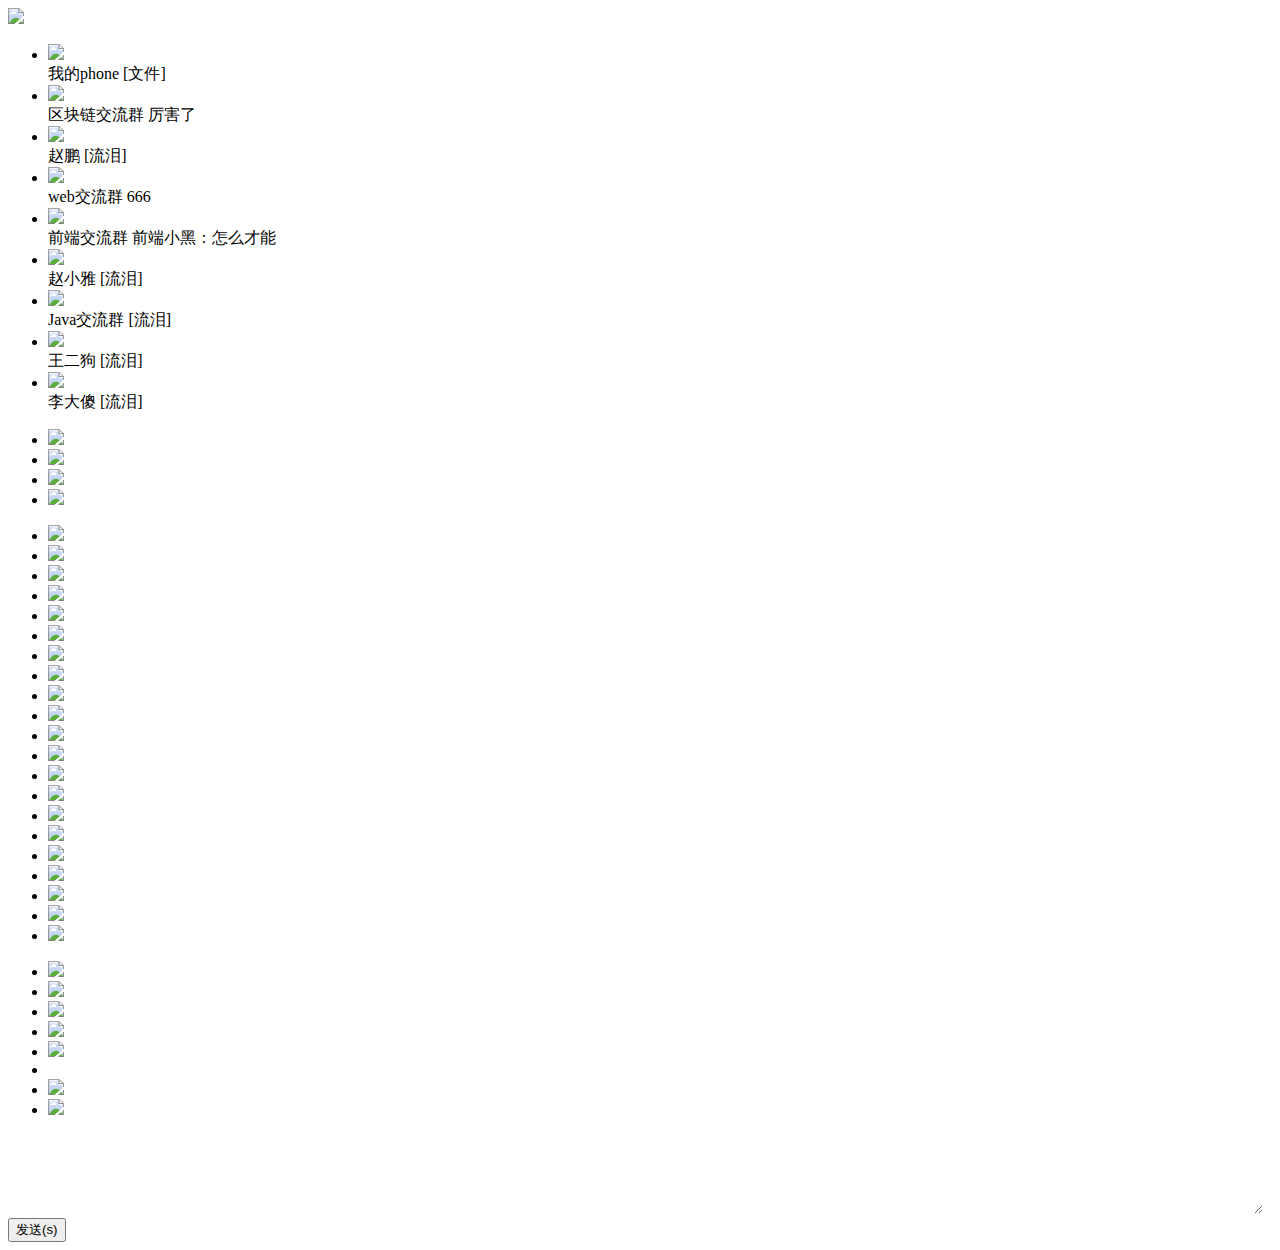
==== src/main/resources/templates/index.html @ 900e02ad "完成消息的接收和发送" ====
<!DOCTYPE html>
<html xmlns:th="http://www.thymeleaf.org">
<head>
<meta charset="UTF-8">
<title></title>

<link rel="stylesheet" type="text/css" href="/chat/css/qq.css"/>

	<meta charset="utf-8" name="viewport" content="width=device-width">
	<link rel="stylesheet" th:href="@{/webjars/mdui/dist/css/mdui.css}">
	<script th:src="@{/webjars/jquery/jquery.min.js}"></script>
	<script th:src="@{/webjars/mdui/dist/js/mdui.js}"></script>
</head>
<body>

<div class="qqBox">
	<div class="BoxHead">
		<div class="headImg">
			<img src="/chat/img/6.jpg"/>
		</div>
		<div class="internetName"><i class="mdui-icon" id="username" th:text="${username}"></i></div>
	</div>
	<div class="context">
		<div class="conLeft">
			<ul>
				<li class="bg">
					<div class="liLeft"><img src="/chat/img/20170926103645_23.jpg"/></div>
					<div class="liRight">
						<span  class="intername">我的phone</span>
						<span class="infor">[文件]</span>
					</div>
				</li>
				<li>
					<div class="liLeft"><img src="/chat/img/20170926103645_04.jpg"/></div>
					<div class="liRight">
						<span class="intername">区块链交流群</span>
						<span class="infor">厉害了</span>
					</div>
				</li>
				<li>
					<div class="liLeft"><img src="/chat/img/20170926103645_19.jpg"/></div>
					<div class="liRight">
						<span  class="intername">赵鹏</span>
						<span class="infor">[流泪]</span>
					</div>
				</li>
				<li>
					<div class="liLeft"><img src="/chat/img/20170926103645_27.jpg"/></div>
					<div class="liRight">
						<span  class="intername">web交流群</span>
						<span class="infor">666</span>
					</div>
				</li>
				<li>
					<div class="liLeft"><img src="/chat/img/20170926103645_27.jpg"/></div>
					<div class="liRight">
						<span  class="intername">前端交流群</span>
						<span class="infor">前端小黑：怎么才能</span>
					</div>
				</li>
				
				<li>
					<div class="liLeft"><img src="/chat/img/20170926103645_19.jpg"/></div>
					<div class="liRight">
						<span  class="intername">赵小雅</span>
						<span class="infor">[流泪]</span>
					</div>
				</li>
				<li>
					<div class="liLeft"><img src="/chat/img/20170926103645_27.jpg"/></div>
					<div class="liRight">
						<span  class="intername">Java交流群</span>
						<span class="infor">[流泪]</span>
					</div>
				</li>
				
				<li>
					<div class="liLeft"><img src="/chat/img/20170926103645_29.jpg"/></div>
					<div class="liRight">
						<span  class="intername">王二狗</span>
						<span class="infor">[流泪]</span>
					</div>
				</li>
				<li>
					<div class="liLeft"><img src="/chat/img/20170926103645_54.jpg"/></div>
					<div class="liRight">
						<span  class="intername">李大傻</span>
						<span class="infor">[流泪]</span>
					</div>
				</li>
			</ul>
		</div>
		<div class="conRight">
			<div class="Righthead">
				<div class="headName"></div>
				<div class="headConfig">
					<ul>
						<li><img src="/chat/img/20170926103645_06.jpg"/></li>
						<li><img src="/chat/img/20170926103645_08.jpg"/></li>
						<li><img src="/chat/img/20170926103645_10.jpg"/></li>
						<li><img src="/chat/img/20170926103645_12.jpg"/></li>
					</ul>
				</div>
			</div>
			<div class="RightCont">
				<ul class="newsList">
				
				</ul>
			</div>
			<div class="RightFoot">
				<div class="emjon">
					<ul>
						<li><img src="/chat/img/em_02.jpg"/></li>
						<li><img src="/chat/img/em_05.jpg"/></li>
						<li><img src="/chat/img/em_07.jpg"/></li>
						<li><img src="/chat/img/em_12.jpg"/></li>
						<li><img src="/chat/img/em_14.jpg"/></li>
						<li><img src="/chat/img/em_16.jpg"/></li>
						<li><img src="/chat/img/em_20.jpg"/></li>
						<li><img src="/chat/img/em_23.jpg"/></li>
						<li><img src="/chat/img/em_25.jpg"/></li>
						<li><img src="/chat/img/em_30.jpg"/></li>
						<li><img src="/chat/img/em_31.jpg"/></li>
						<li><img src="/chat/img/em_33.jpg"/></li>
						<li><img src="/chat/img/em_37.jpg"/></li>
						<li><img src="/chat/img/em_38.jpg"/></li>
						<li><img src="/chat/img/em_40.jpg"/></li>
						<li><img src="/chat/img/em_45.jpg"/></li>
						<li><img src="/chat/img/em_47.jpg"/></li>
						<li><img src="/chat/img/em_48.jpg"/></li>
						<li><img src="/chat/img/em_52.jpg"/></li>
						<li><img src="/chat/img/em_54.jpg"/></li>
						<li><img src="/chat/img/em_55.jpg"/></li>
					</ul>
				</div>
				<div class="footTop">
					<ul>
						<li><img src="/chat/img/20170926103645_31.jpg"/></li>
						<li class="ExP"><img src="/chat/img/20170926103645_33.jpg"/></li>
						<li><img src="/chat/img/20170926103645_35.jpg"/></li>
						<li><img src="/chat/img/20170926103645_37.jpg"/></li>
						<li><img src="/chat/img/20170926103645_39.jpg"/></li>
						<li><img src="/chat/img/20170926103645_41.jpg" alt="" /></li>
						<li><img src="/chat/img/20170926103645_43.jpg"/></li>
						<li><img src="/chat/img/20170926103645_45.jpg"/></li>
					</ul>
				</div>
				<div class="inputBox">
					<textarea id="msg" style="width: 99%;height: 75px; border: none;outline: none;" name="" rows="" cols=""></textarea>
					<button class="sendBtn" onclick="sendMsgToServer()">发送(s)</button>
				</div>
			</div>
		</div>
	</div>
</div>

<script type="text/javascript" src="/chat/js/jquery.min.js"></script>
<!--<script type="text/javascript" src="/chat/js/chat.js"></script>-->

<script th:inline="javascript">
    /**
     * WebSocket客户端
     *
     * 使用说明：
     * 1、WebSocket客户端通过回调函数来接收服务端消息。例如：webSocket.onmessage
     * 2、WebSocket客户端通过send方法来发送消息给服务端。例如：webSocket.send();
     */
    function getWebSocket() {
        /**
         * WebSocket客户端 PS：URL开头表示WebSocket协议 中间是域名端口 结尾是服务端映射地址
         */
        var webSocket = new WebSocket(/*[[${webSocketUrl}]]*/ 'ws://localhost:8080/chat');
        /**
         * 当服务端打开连接
         */
        webSocket.onopen = function (event) {
            console.log('WebSocket打开连接');
        };


        /**
         * 当服务端发来消息：1.广播消息 2.更新在线人数
         */
        webSocket.onmessage = function (event) {
            console.log('WebSocket收到消息：%c' + event.data, 'color:green');
            //获取服务端消息
            var message = JSON.parse(event.data) || {};
            var $messageContainer = $('.RightCont');
            //喉咙发炎
            if (message.type === 'SPEAK') {
                var answer='';
                answer+='<li>'+
                    '<div class="answerHead"><img src="img/tou.jpg"/></div>'+
                    '<div class="answers"><img class="jiao" src="/chat/img/jiao.jpg">'+message.msg+'</div>'+
                    '</li>';
                $('.newsList').append(answer);
                $('.RightCont').scrollTop($('.RightCont')[0].scrollHeight );
            }
            $('.chat-num').text(message.onlineCount);
            //防止刷屏
            var $cards = $messageContainer.children('.mdui-card:visible').toArray();
            if ($cards.length > 5) {
                $cards.forEach(function (item, index) {
                    index < $cards.length - 5 && $(item).slideUp('fast');
                });
            }
        };

        
        /**
         * 关闭连接
         */
        webSocket.onclose = function (event) {
            console.log('WebSocket关闭连接');
        };
        /**
         * 通信失败
         */
        webSocket.onerror = function (event) {
            console.log('WebSocket发生异常');
        };
        return webSocket;
    }
    var webSocket = getWebSocket();


    /**
     * 通过WebSocket对象发送消息给服务端
     */
    function sendMsgToServer() {
        var $message = $('#msg');
        alert($message.val())
        if ($message.val()) {
            webSocket.send(JSON.stringify({username: $('#username').text(), msg: $message.val()}));
            $message.val(null);

            var str='';
            str+='<li>'+
                '<div class="nesHead"><img src="img/6.jpg"/></div>'+
                '<div class="news"><img class="jiao" src="img/20170926103645_03_02.jpg">'+$message.val()+'</div>'+
                '</li>';
            $('.newsList').append(str);
        }
    }

    /**
     * 清屏
     */
    function clearMsg() {
        $(".RightCont").empty();
    }
    /**
     * 使用ENTER发送消息
     */
    document.onkeydown = function (event) {
        var e = event || window.event || arguments.callee.caller.arguments[0];
        e.keyCode === 13 && sendMsgToServer();
    };
</script>

</body>
</html>
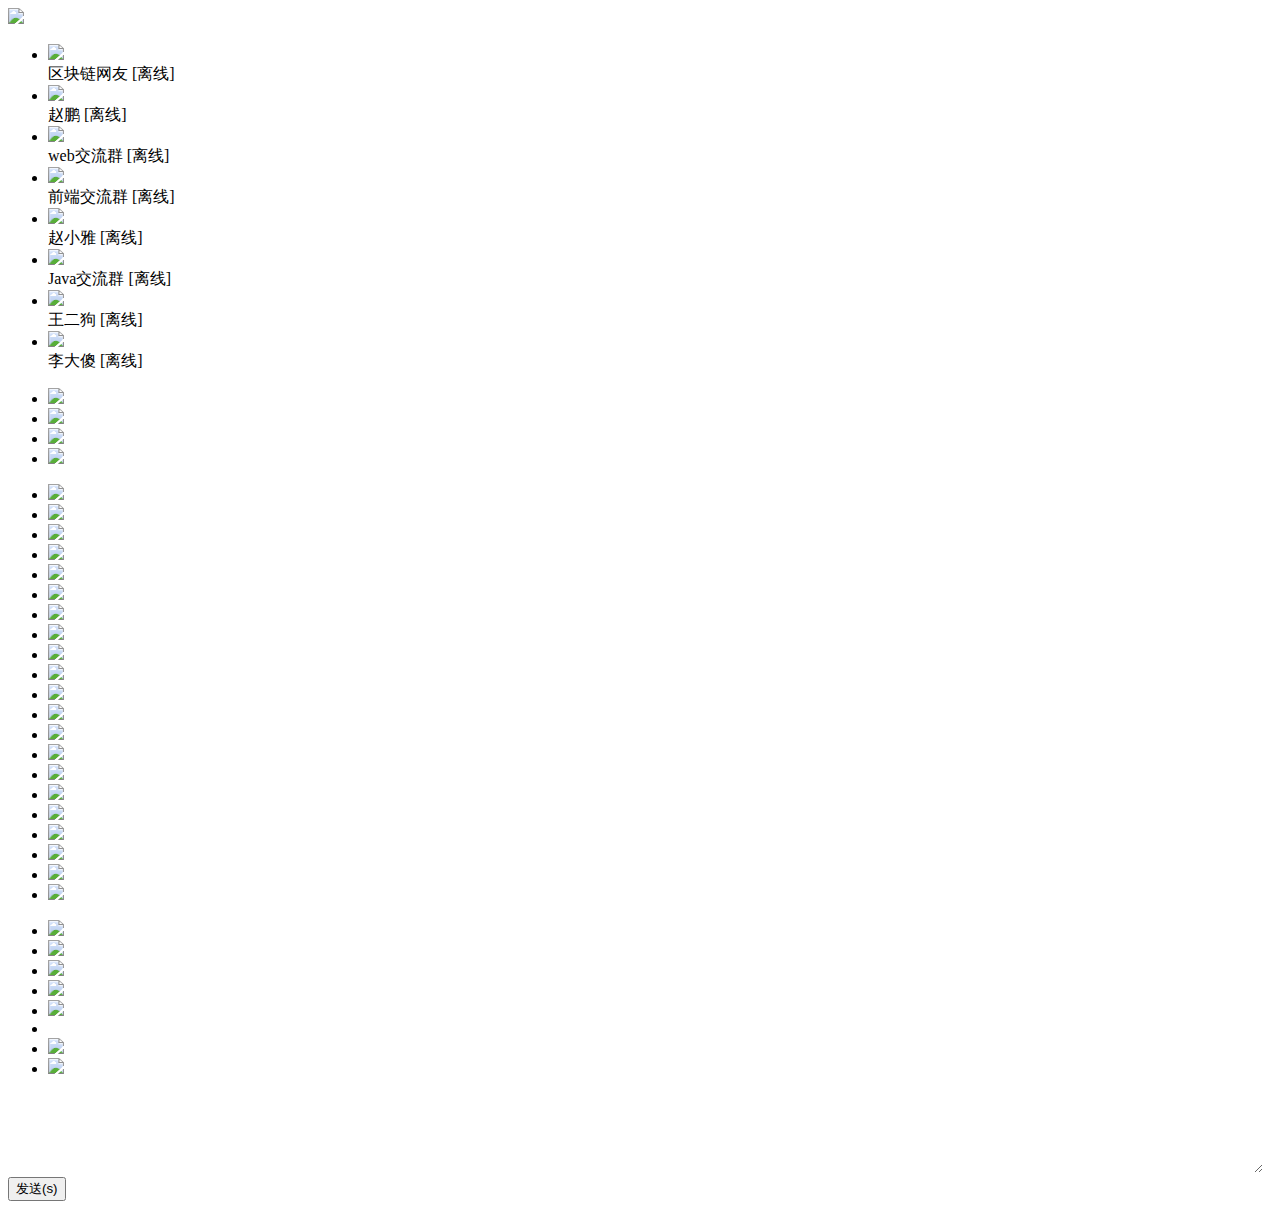
==== commit 14040bcc: "大概是想做p2p，还没有完成" ====
--- a/src/main/resources/templates/index.html
+++ b/src/main/resources/templates/index.html
@@ -24,38 +24,31 @@
 		<div class="conLeft">
 			<ul>
 				<li class="bg">
-					<div class="liLeft"><img src="/chat/img/20170926103645_23.jpg"/></div>
-					<div class="liRight">
-						<span  class="intername">我的phone</span>
-						<span class="infor">[文件]</span>
-					</div>
-				</li>
-				<li>
 					<div class="liLeft"><img src="/chat/img/20170926103645_04.jpg"/></div>
 					<div class="liRight">
-						<span class="intername">区块链交流群</span>
-						<span class="infor">厉害了</span>
+						<span class="intername">区块链网友</span>
+						<span class="infor">[离线]</span>
 					</div>
 				</li>
 				<li>
 					<div class="liLeft"><img src="/chat/img/20170926103645_19.jpg"/></div>
 					<div class="liRight">
 						<span  class="intername">赵鹏</span>
-						<span class="infor">[流泪]</span>
+						<span class="infor">[离线]</span>
 					</div>
 				</li>
 				<li>
 					<div class="liLeft"><img src="/chat/img/20170926103645_27.jpg"/></div>
 					<div class="liRight">
 						<span  class="intername">web交流群</span>
-						<span class="infor">666</span>
+						<span class="infor">[离线]</span>
 					</div>
 				</li>
 				<li>
 					<div class="liLeft"><img src="/chat/img/20170926103645_27.jpg"/></div>
 					<div class="liRight">
 						<span  class="intername">前端交流群</span>
-						<span class="infor">前端小黑：怎么才能</span>
+						<span class="infor">[离线]</span>
 					</div>
 				</li>
 				
@@ -63,14 +56,14 @@
 					<div class="liLeft"><img src="/chat/img/20170926103645_19.jpg"/></div>
 					<div class="liRight">
 						<span  class="intername">赵小雅</span>
-						<span class="infor">[流泪]</span>
+						<span class="infor">[离线]</span>
 					</div>
 				</li>
 				<li>
 					<div class="liLeft"><img src="/chat/img/20170926103645_27.jpg"/></div>
 					<div class="liRight">
 						<span  class="intername">Java交流群</span>
-						<span class="infor">[流泪]</span>
+						<span class="infor">[离线]</span>
 					</div>
 				</li>
 				
@@ -78,14 +71,14 @@
 					<div class="liLeft"><img src="/chat/img/20170926103645_29.jpg"/></div>
 					<div class="liRight">
 						<span  class="intername">王二狗</span>
-						<span class="infor">[流泪]</span>
+						<span class="infor">[离线]</span>
 					</div>
 				</li>
 				<li>
 					<div class="liLeft"><img src="/chat/img/20170926103645_54.jpg"/></div>
 					<div class="liRight">
 						<span  class="intername">李大傻</span>
-						<span class="infor">[流泪]</span>
+						<span class="infor">[离线]</span>
 					</div>
 				</li>
 			</ul>
@@ -169,7 +162,7 @@
         /**
          * WebSocket客户端 PS：URL开头表示WebSocket协议 中间是域名端口 结尾是服务端映射地址
          */
-        var webSocket = new WebSocket(/*[[${webSocketUrl}]]*/ 'ws://localhost:8080/chat');
+        var webSocket = new WebSocket(/*[[${webSocketUrl}]]*/ 'ws://localhost:8080/chat/daiyongbing');
         /**
          * 当服务端打开连接
          */
@@ -190,7 +183,7 @@
             if (message.type === 'SPEAK') {
                 var answer='';
                 answer+='<li>'+
-                    '<div class="answerHead"><img src="img/tou.jpg"/></div>'+
+                    '<div class="answerHead"><img src="/chat/img/tou.jpg"/></div>'+
                     '<div class="answers"><img class="jiao" src="/chat/img/jiao.jpg">'+message.msg+'</div>'+
                     '</li>';
                 $('.newsList').append(answer);
@@ -206,7 +199,7 @@
             }
         };
 
-        
+
         /**
          * 关闭连接
          */
@@ -236,8 +229,8 @@
 
             var str='';
             str+='<li>'+
-                '<div class="nesHead"><img src="img/6.jpg"/></div>'+
-                '<div class="news"><img class="jiao" src="img/20170926103645_03_02.jpg">'+$message.val()+'</div>'+
+                '<div class="nesHead"><img src="/chat/img/6.jpg"/></div>'+
+                '<div class="news"><img class="jiao" src="/chat/img/20170926103645_03_02.jpg">'+$message.val()+'</div>'+
                 '</li>';
             $('.newsList').append(str);
         }
@@ -256,6 +249,34 @@
         var e = event || window.event || arguments.callee.caller.arguments[0];
         e.keyCode === 13 && sendMsgToServer();
     };
+
+    /**************************界面操作**************************/
+    $('.conLeft li').on('click',function(){
+        $(this).addClass('bg').siblings().removeClass('bg');
+        var intername=$(this).children('.liRight').children('.intername').text();
+        $('.headName').text(intername);
+        $('.newsList').html('');
+    })
+
+    $('.ExP').on('mouseenter',function(){
+        $('.emjon').show();
+    })
+
+    $('.emjon').on('mouseleave',function(){
+        $('.emjon').hide();
+    })
+
+    $('.emjon li').on('click',function(){
+        var imgSrc=$(this).children('img').attr('src');
+        var str="";
+        str+='<li>'+
+            '<div class="nesHead"><img src="/chat/img/6.jpg"/></div>'+
+            '<div class="news"><img class="jiao" src="/chat/img/20170926103645_03_02.jpg"><img class="Expr" src="'+imgSrc+'"></div>'+
+            '</li>';
+        $('.newsList').append(str);
+        $('.emjon').hide();
+        $('.RightCont').scrollTop($('.RightCont')[0].scrollHeight );
+    })
 </script>
 
 </body>
